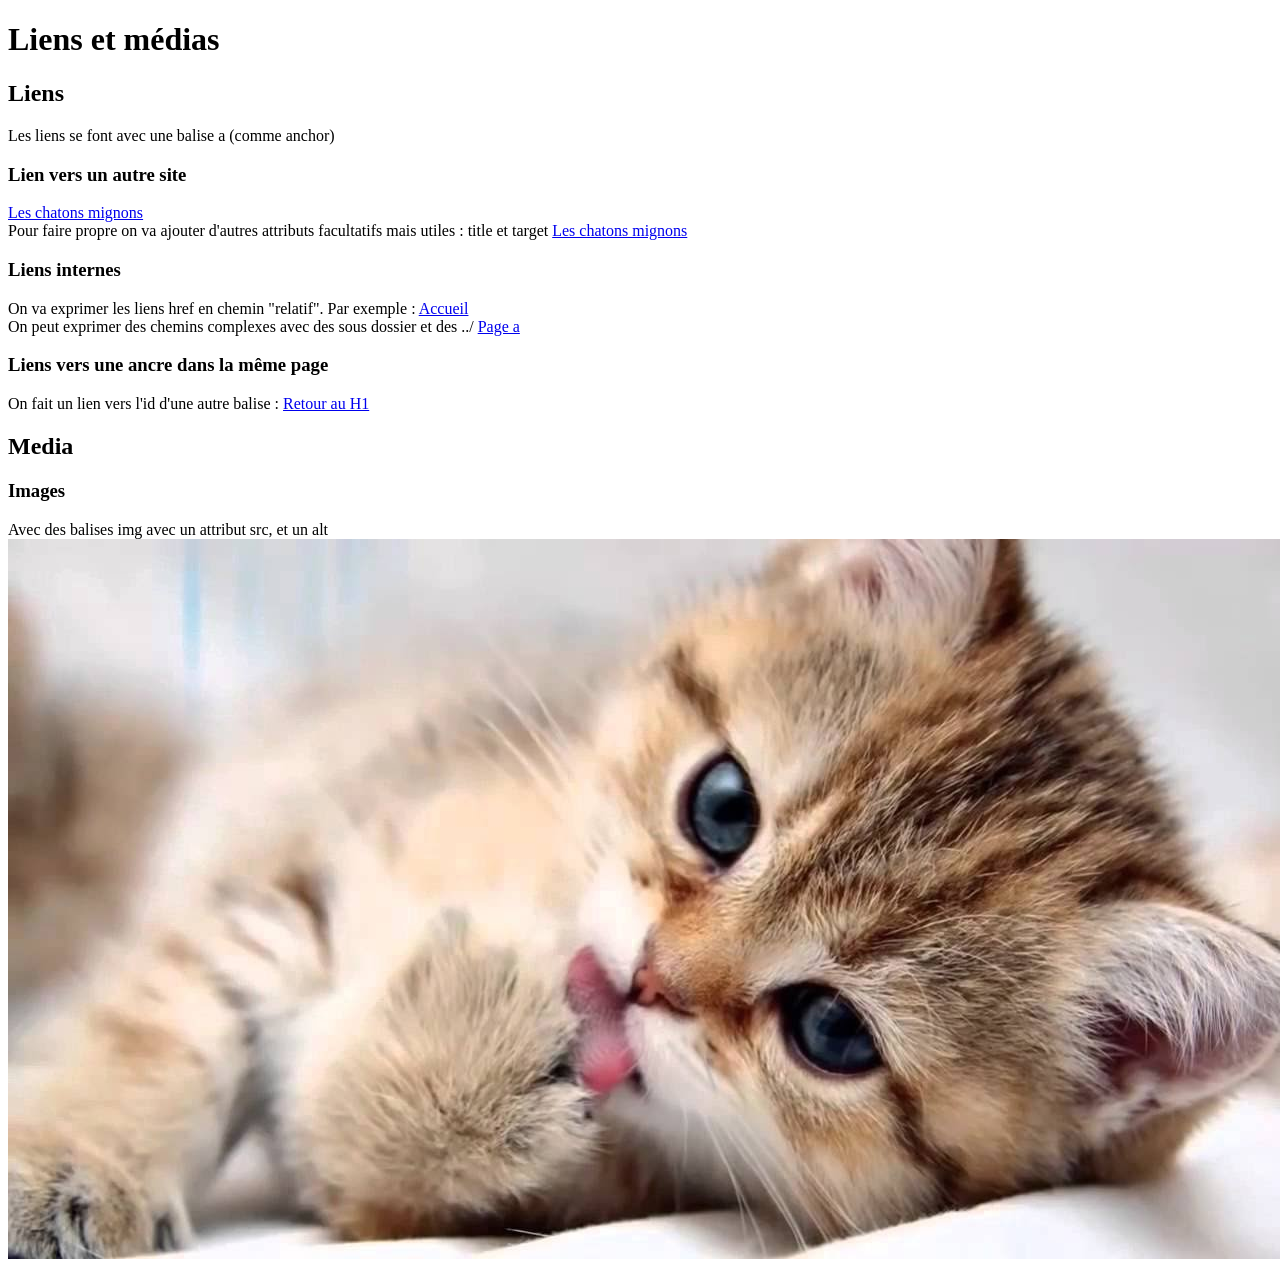
==== 02-Liens_et_medias.html @ 50d41e16 "Fin de cours 22/09/2026" ====
<!doctype html>
<html lang="fr">
<head>
    <meta charset="UTF-8">
    <meta name="viewport" content="width=device-width, initial-scale=1">
    <title>Liens et médias</title>
</head>
<body>
<h1 id="titre1">Liens et médias</h1>
<h2>Liens</h2>
<p>
    Les liens se font avec une balise a (comme anchor)
</p>
<h3>Lien vers un autre site</h3>
<a href="https://www.santevet.com/articles/top-10-des-chats-les-plus-mignons">Les chatons mignons</a>
<br>
Pour faire propre on va ajouter d'autres attributs facultatifs mais utiles : title et target
<a href="https://www.santevet.com/articles/top-10-des-chats-les-plus-mignons"
   title="lien vers un super site de chatons trop mignons"
    target="_blank">Les chatons mignons</a> <!--target="_blank" sert à ouvrir dans un nouvel onglet-->
<h3>Liens internes</h3>
On va exprimer les liens href en chemin "relatif".
Par exemple : <a href="index.html" title="accueil">Accueil</a>
<br>On peut exprimer des chemins complexes avec des sous dossier et des ../
<a href="sousDossier/a.html">Page a</a>
<h3>Liens vers une ancre dans la même page</h3>
On fait un lien vers l'id d'une autre balise :
<a href="#titre1" title="haut de page">Retour au H1</a>
<h2>Media</h2>
<h3>Images</h3>
Avec des balises img avec un attribut src, et un alt
<br>
<img src="chaton.jpg" alt="un mignon chaton roux">
</body>
</html>
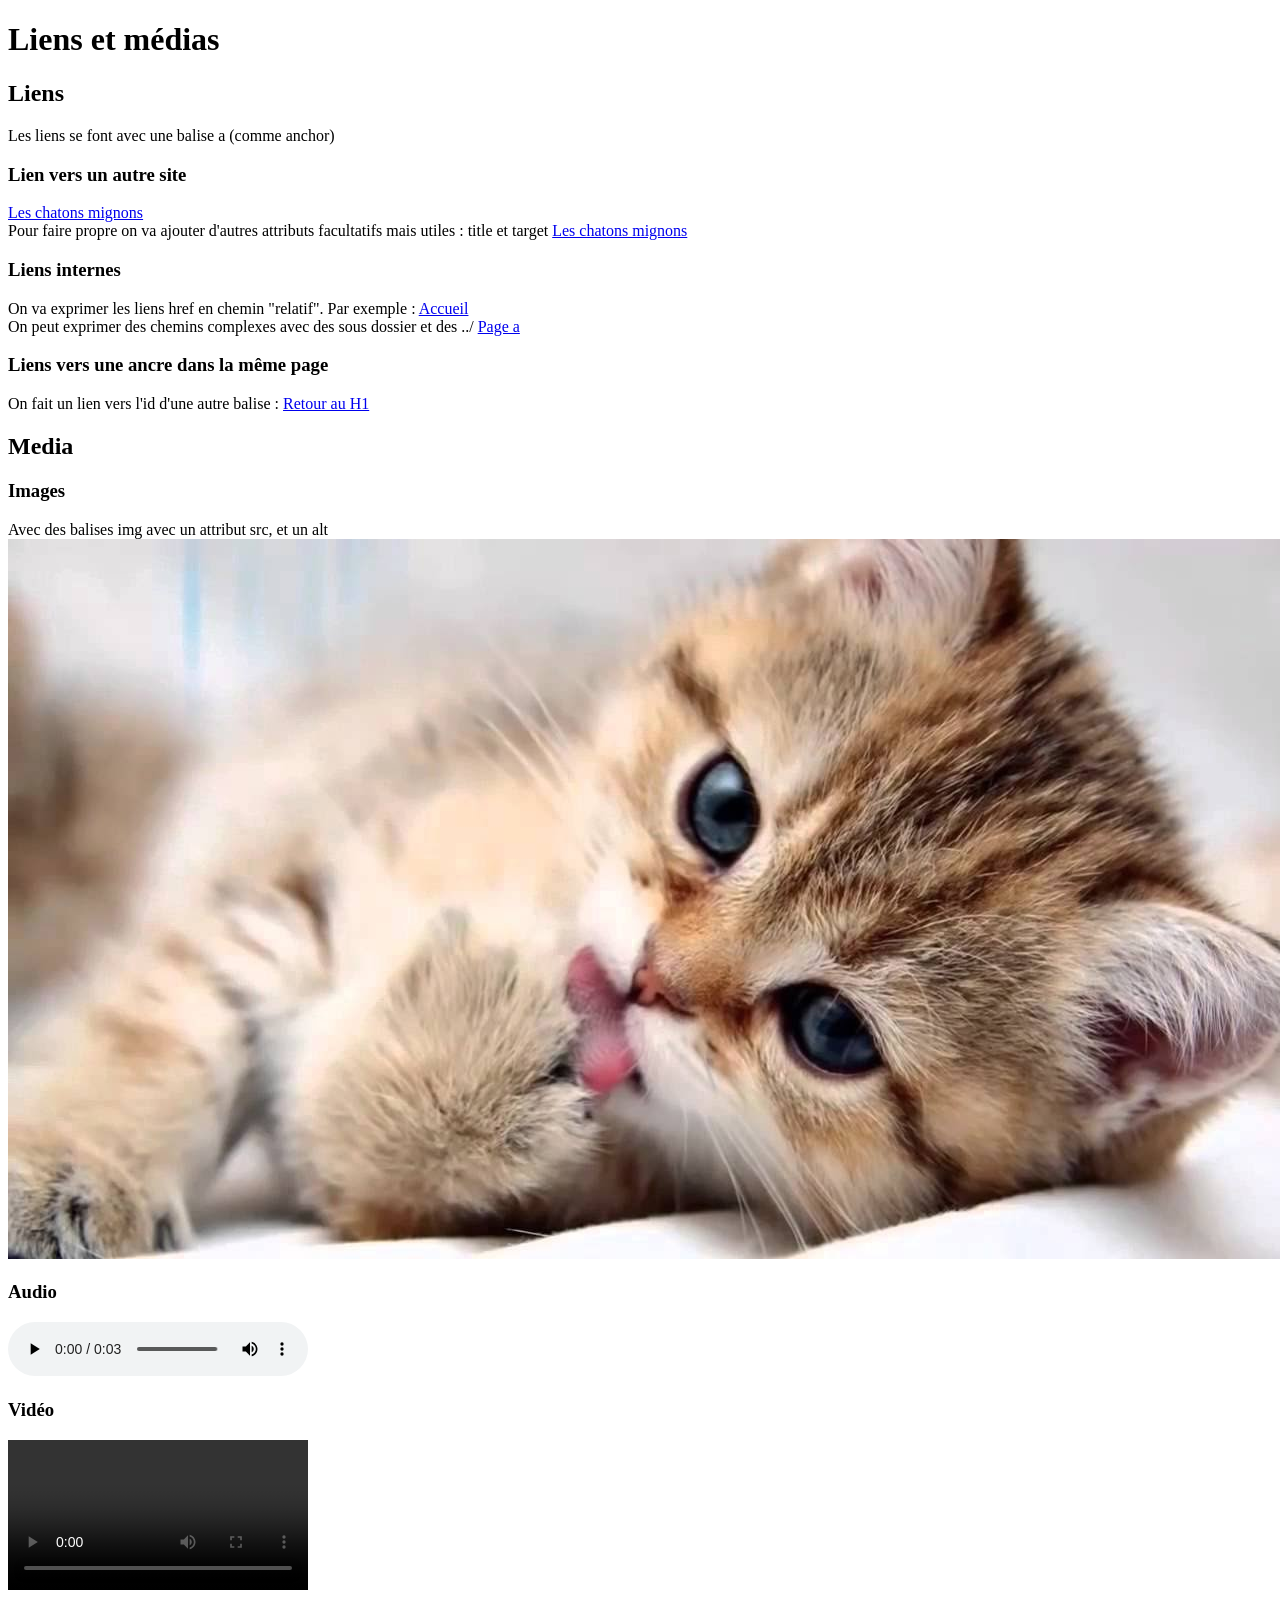
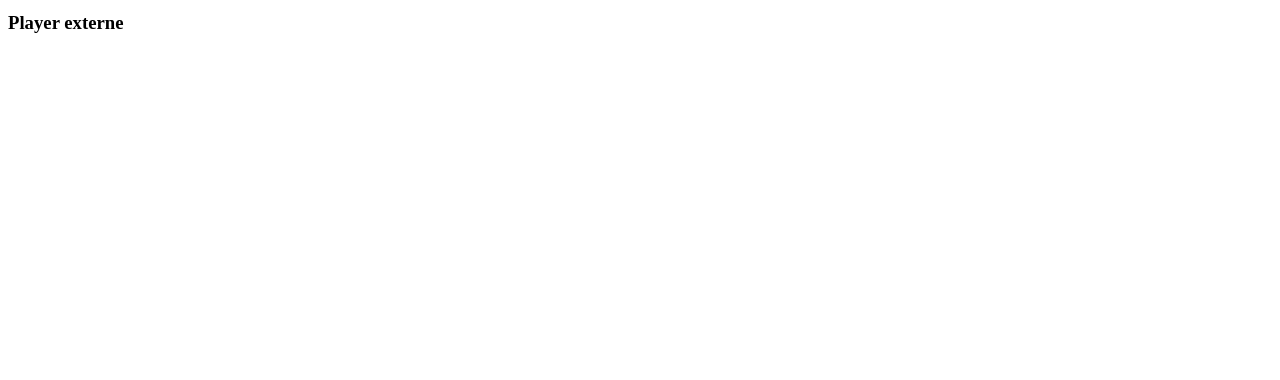
==== commit 85316204: "Fin de cours 28/09/2026" ====
--- a/02-Liens_et_medias.html
+++ b/02-Liens_et_medias.html
@@ -31,5 +31,12 @@
 Avec des balises img avec un attribut src, et un alt
 <br>
 <img src="chaton.jpg" alt="un mignon chaton roux">
+<h3>Audio</h3>
+<!--controls : pour qu'il affiche les boutons de controle-->
+<audio src="meow-cat-cartoon.mp3" controls></audio>
+<h3>Vidéo</h3>
+<video src="20260928_093327.mp4" controls></video>
+<h3>Player externe</h3>
+<iframe width="560" height="315" src="https://www.youtube.com/embed/y0sF5xhGreA?si=wfoI04BJmh6RrA68" title="YouTube video player" frameborder="0" allow="accelerometer; autoplay; clipboard-write; encrypted-media; gyroscope; picture-in-picture; web-share" referrerpolicy="strict-origin-when-cross-origin" allowfullscreen></iframe>
 </body>
 </html>
